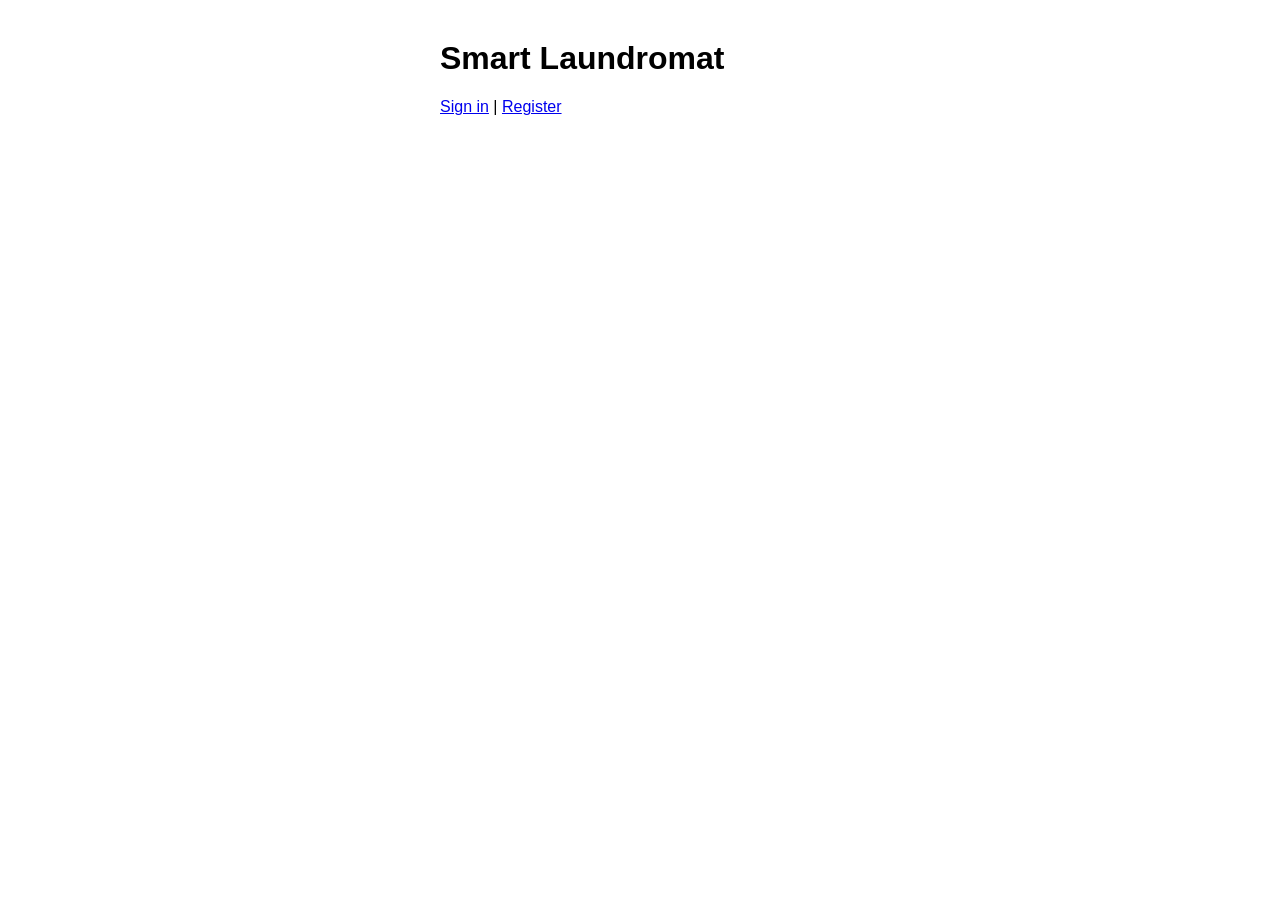
==== src/main/resources/static/index.html @ 5b18247b "Base project and authentication" ====
<!DOCTYPE html>
<html lang="en">
<head>
    <meta charset="UTF-8">
    <meta name="viewport" content="width=device-width, initial-scale=1">
    <title>Smart Laundromat</title>
    <link rel="stylesheet" href="style.css">
</head>
<body>
<h1>Smart Laundromat</h1>

<div id="guest">
    <a href="login.html">Sign in</a> | <a href="register.html">Register</a>
</div>

<div id="member" hidden>
    <p id="welcome"></p>
    <button id="logout">Sign out</button>
</div>

<script>
    async function loadUser() {
        const response = await fetch("/api/users/me");
        if (response.ok) {
            const user = await response.json();
            document.querySelector("#welcome").textContent = "Signed in as " + user.name + " (" + user.role + ")";
            document.querySelector("#guest").hidden = true;
            document.querySelector("#member").hidden = false;
        }
    }

    document.querySelector("#logout").addEventListener("click", async () => {
        await fetch("/api/auth/logout", { method: "POST" });
        location.reload();
    });

    loadUser();
</script>
</body>
</html>
---- src/main/resources/static/style.css ----
body {
    font-family: Arial, sans-serif;
    max-width: 400px;
    margin: 40px auto;
    padding: 0 16px;
}

input, button {
    display: block;
    width: 100%;
    padding: 8px;
    margin: 8px 0;
    box-sizing: border-box;
}

.error {
    color: red;
}
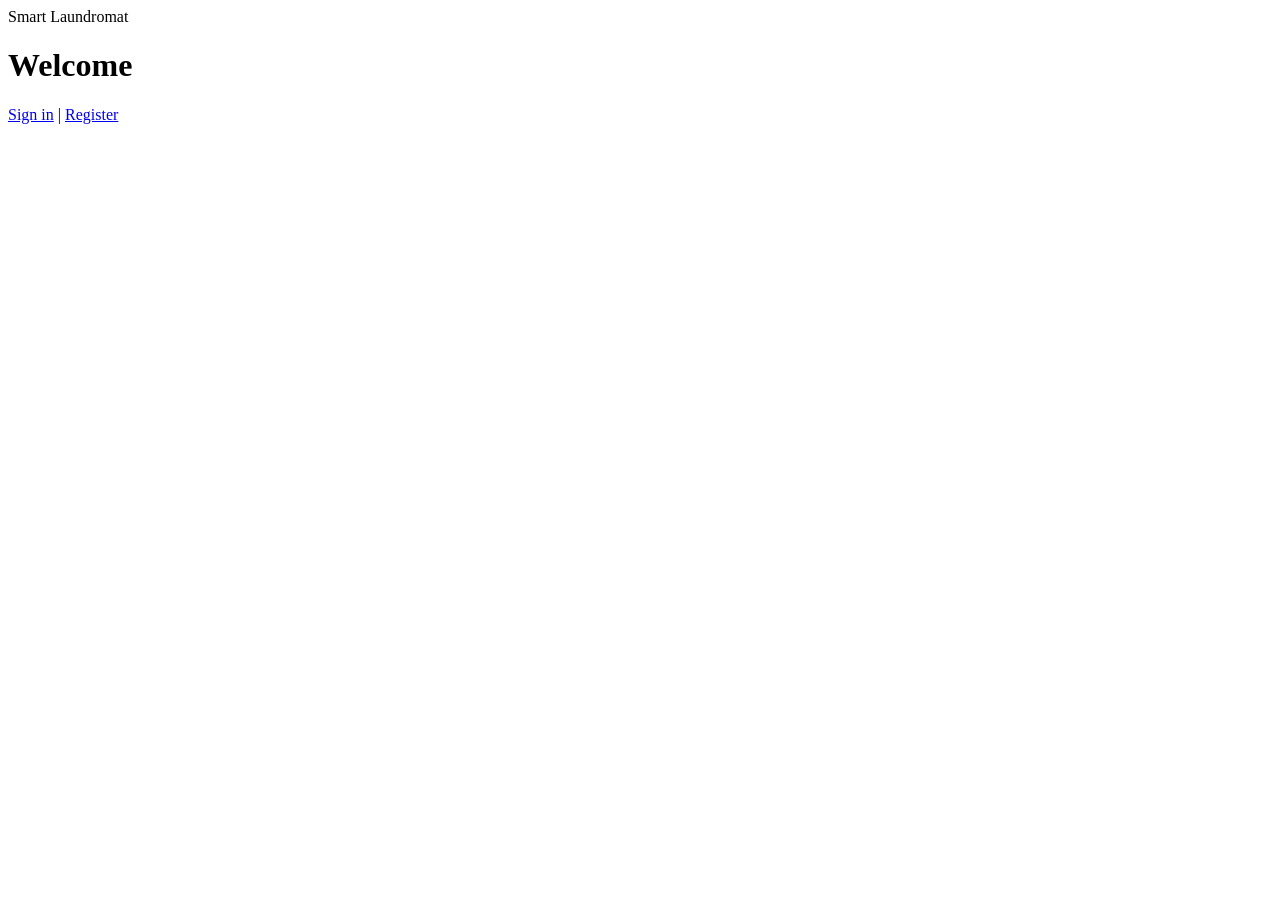
==== commit d473c8e9: "Added docs folder + set up front end Front end infrastructure is prepared, awaiting endpoints" ====
--- a/src/main/resources/static/index.html
+++ b/src/main/resources/static/index.html
@@ -4,37 +4,54 @@
     <meta charset="UTF-8">
     <meta name="viewport" content="width=device-width, initial-scale=1">
     <title>Smart Laundromat</title>
-    <link rel="stylesheet" href="style.css">
+    <link rel="stylesheet" href="/style.css">
 </head>
 <body>
-<h1>Smart Laundromat</h1>
+<nav class="nav">
+    <span class="brand">Smart Laundromat</span>
+    <div id="navLinks" class="nav-links" hidden>
+        <a href="/machines.html">Machines</a>
+        <a href="/my-reservations.html">My reservations</a>
+        <a id="adminLink" href="/admin.html" hidden>Admin</a>
+        <span id="who" class="who"></span>
+        <button id="logout" class="link-btn">Sign out</button>
+    </div>
+</nav>
 
-<div id="guest">
-    <a href="login.html">Sign in</a> | <a href="register.html">Register</a>
-</div>
+<main>
+    <div id="guest">
+        <h1>Welcome</h1>
+        <p><a href="/login.html">Sign in</a> | <a href="/register.html">Register</a></p>
+    </div>
+    <div id="member" hidden>
+        <h1>Welcome back</h1>
+        <p id="welcome"></p>
+        <p><a class="btn" href="/machines.html">Browse machines</a></p>
+    </div>
+</main>
 
-<div id="member" hidden>
-    <p id="welcome"></p>
-    <button id="logout">Sign out</button>
-</div>
+<script src="/js/api.js"></script>
+<script>
+    (async () => {
+        const user = await requireUser();
+        if (!user) return;
 
-<script>
-    async function loadUser() {
-        const response = await fetch("/api/users/me");
-        if (response.ok) {
-            const user = await response.json();
-            document.querySelector("#welcome").textContent = "Signed in as " + user.name + " (" + user.role + ")";
-            document.querySelector("#guest").hidden = true;
-            document.querySelector("#member").hidden = false;
+        document.querySelector("#guest").hidden = true;
+        document.querySelector("#member").hidden = false;
+        document.querySelector("#navLinks").hidden = false;
+
+        document.querySelector("#welcome").textContent =
+            "Signed in as " + user.name + " (" + user.role + ")";
+        document.querySelector("#who").textContent = user.name;
+        if (user.role === "ADMIN") {
+            document.querySelector("#adminLink").hidden = false;
         }
-    }
+    })();
 
     document.querySelector("#logout").addEventListener("click", async () => {
-        await fetch("/api/auth/logout", { method: "POST" });
-        location.reload();
+        try { await api("/api/auth/logout", { method: "POST" }); }
+        finally { location.href = "/login.html"; }
     });
-
-    loadUser();
 </script>
 </body>
-</html>
+</html>
